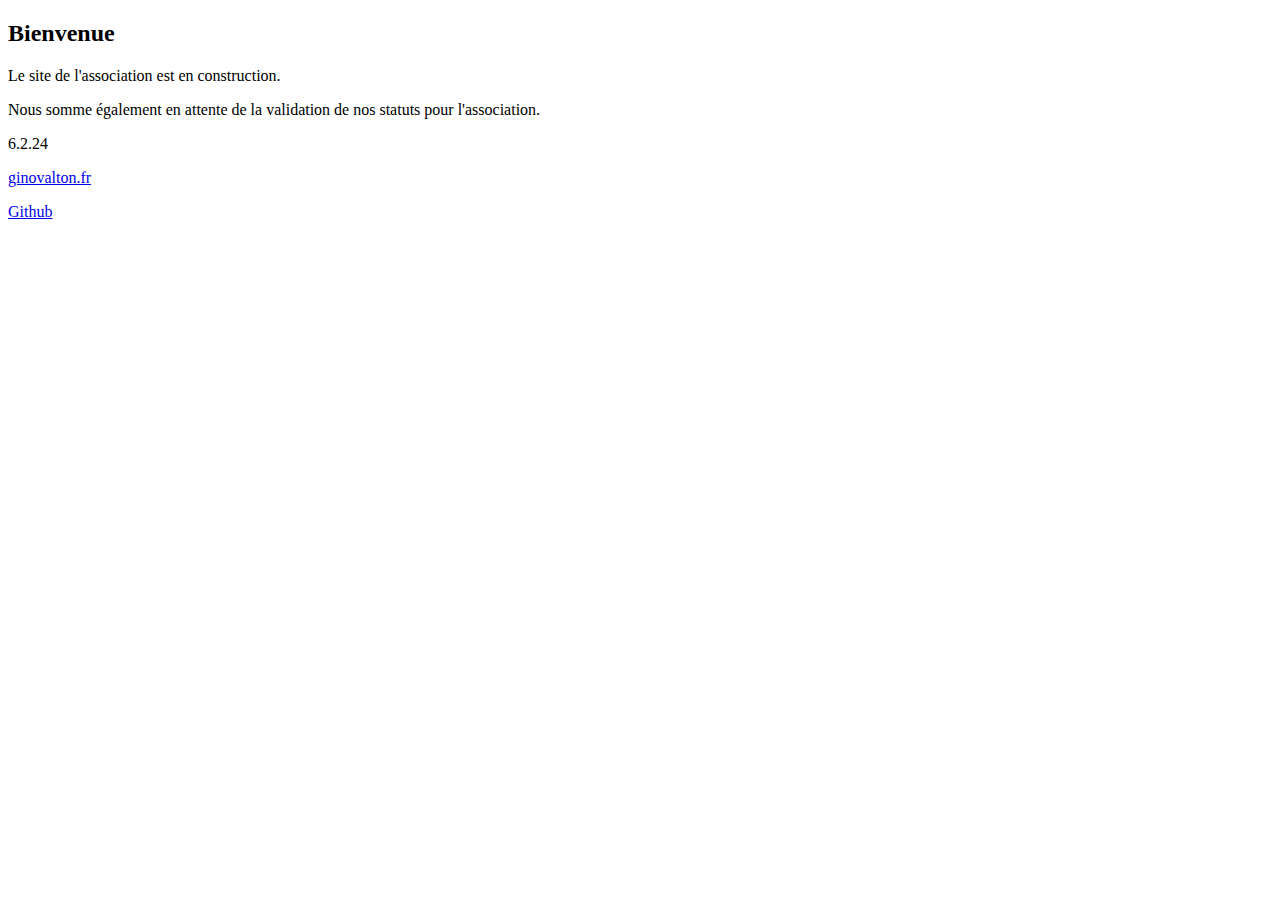
==== index.html @ 08c5112d "very simple temp page, waiting for real website" ====
<!doctype html>
<html lang="fr">

<head>
    <meta charset="utf-8">
</head>

<body>
    <h2>Bienvenue</h2>
    <p>Le site de l'association est en construction.</p>
    <p>Nous somme également en attente de la validation de nos statuts pour l'association.</p>
    <p>6.2.24</p>
    <p><a href="https://ginovalton.fr">ginovalton.fr</a></p>
    <p><a href="https://github.com/aygame101/dionysosparty.fr">Github</a></p>
</body>

</html>
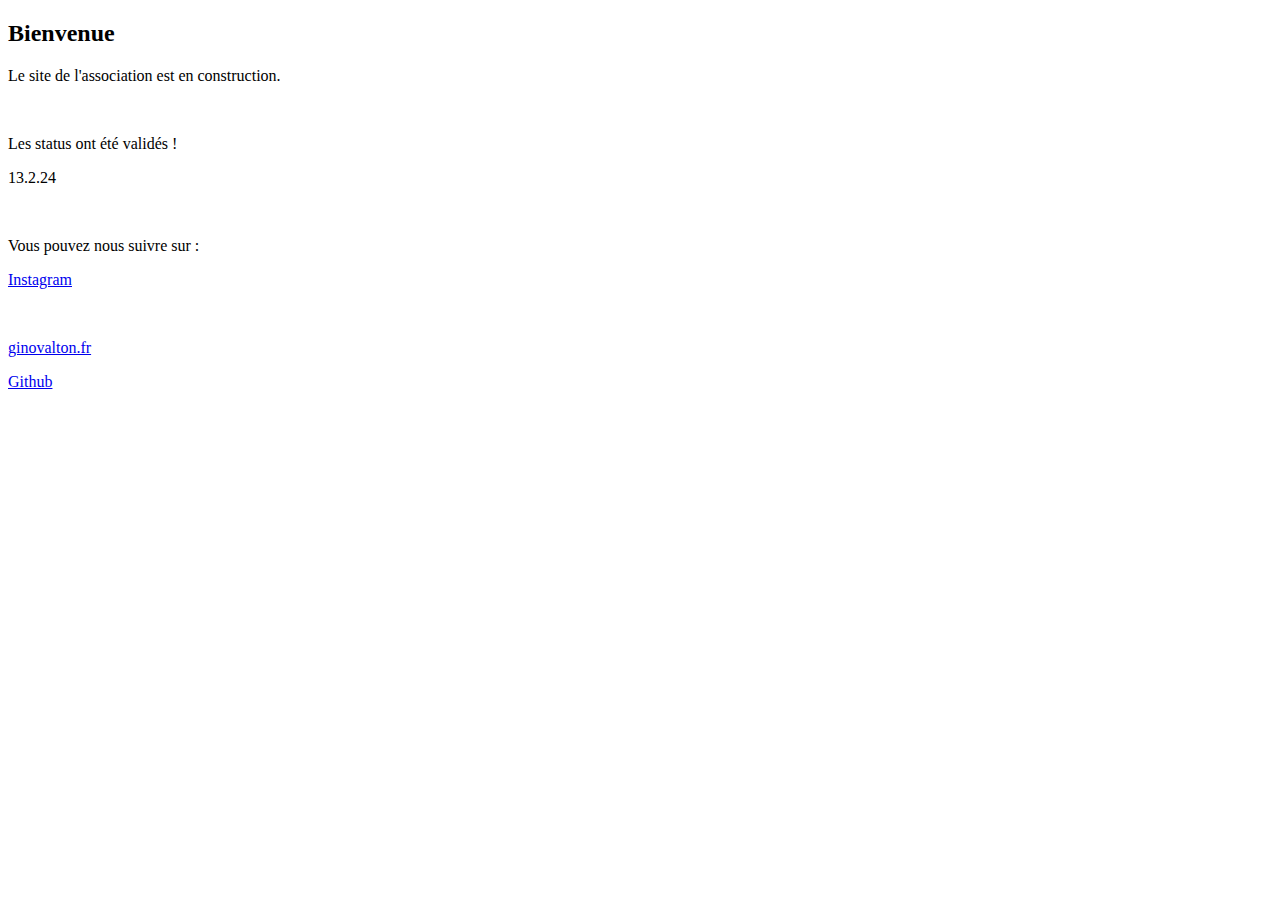
==== commit 3e43df6a: "index" ====
--- a/index.html
+++ b/index.html
@@ -3,13 +3,21 @@
 
 <head>
     <meta charset="utf-8">
+    <meta http-equiv="X-UA-Compatible" content="IE=edge">
+    <meta name="viewport" content="width=device-width, initial-scale=1.0">
+    
 </head>
 
 <body>
     <h2>Bienvenue</h2>
-    <p>Le site de l'association est en construction.</p>
-    <p>Nous somme également en attente de la validation de nos statuts pour l'association.</p>
-    <p>6.2.24</p>
+    <p>Le site de l'association est en construction.</p><br>
+
+    <p>Les status ont été validés !</p>
+    <p>13.2.24</p><br>
+
+    <p>Vous pouvez nous suivre sur :</p>
+    <p><a href="https://www.instagram.com/dionysos.party">Instagram</a></p><br>
+    
     <p><a href="https://ginovalton.fr">ginovalton.fr</a></p>
     <p><a href="https://github.com/aygame101/dionysosparty.fr">Github</a></p>
 </body>
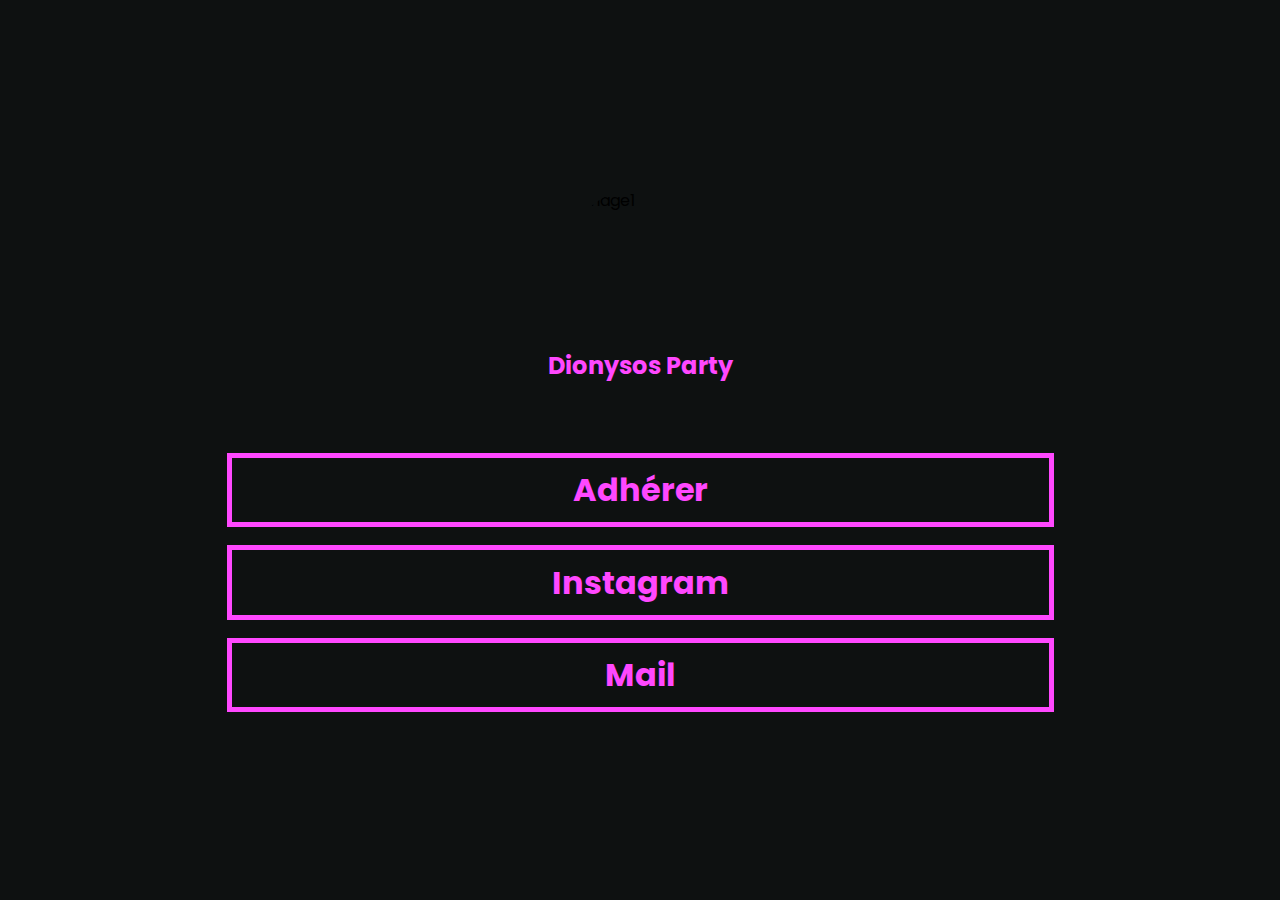
==== commit 566d9e38: "v0.1 done" ====
--- a/index.html
+++ b/index.html
@@ -5,21 +5,42 @@
     <meta charset="utf-8">
     <meta http-equiv="X-UA-Compatible" content="IE=edge">
     <meta name="viewport" content="width=device-width, initial-scale=1.0">
+
+    <title>Dionysos Party</title>
+    <meta name="description" content="Site de l'association Dionysos Party">
+    <link rel="stylesheet" href="css/styles.css">
     
 </head>
 
 <body>
-    <h2>Bienvenue</h2>
-    <p>Le site de l'association est en construction.</p><br>
 
+    <div class="container">
+
+        <section class="one">
+            <img class="img_top_index" src="img/logo.png" alt="image1">
+            <div class="first_page">
+                <h2>Dionysos Party</h2>
+                <a target="_blank" href="https://www.helloasso.com/associations/dionysos-party/adhesions/adhesion"><h1 class=buttons>Adhérer</h1></a>
+                <a target="_blank" href="https://www.instagram.com/dionysos.party"><h1 class=buttons>Instagram</h1></a>
+                <!-- <a target="_blank" href="https://www.instagram.com/dionysos.party"><h1 class=buttons>Recrutement</h1></a> -->
+                <a target="_blank" href="mailto:dionysos.party.ca@gmail.com"><h1 class=buttons>Mail</h1></a>
+
+                <div class="scroll"></div>
+
+            </div>
+        </section>
+
+    </div>
+
+    <!-- 
+    <h3>Actualités</h3>
     <p>Les status ont été validés !</p>
     <p>13.2.24</p><br>
 
-    <p>Vous pouvez nous suivre sur :</p>
-    <p><a href="https://www.instagram.com/dionysos.party">Instagram</a></p><br>
-    
-    <p><a href="https://ginovalton.fr">ginovalton.fr</a></p>
-    <p><a href="https://github.com/aygame101/dionysosparty.fr">Github</a></p>
 </body>
+<footer>      
+    <p><a href="https://ginovalton.fr">ginovalton.fr</a> | <a href="https://github.com/aygame101/dionysosparty.fr">Github</a></p>
+    <p>© 2024 Dionysos Party</p>
+</footer>  -->
 
 </html>--- a/css/styles.css
+++ b/css/styles.css
@@ -0,0 +1,80 @@
+@import url('https://fonts.googleapis.com/css2?family=Poppins:ital,wght@0,400;0,500;0,600;1,400&display=swap');
+
+* {
+    margin: 0;
+    padding: 0;
+}
+
+.container {
+    scroll-snap-type: y mandatory;
+    overflow: scroll;
+    overflow-x: hidden;
+    height: 100vh;
+    font-family: 'Poppins', sans-serif;
+}
+
+section {
+    height: 100vh;
+    display: flex;
+    justify-content: center;
+    align-items: center;
+    flex-direction: column;
+    scroll-snap-align: start;
+}
+
+.first_page {
+    margin-left: auto;
+    margin-right: auto;
+}
+
+.one {
+    background-color: #0e1111;
+}
+
+.one a {
+    text-decoration: none;
+    color: inherit;
+}
+
+.one h2 {
+    margin-top: 0px;
+    text-align: center;
+    color: #ff48ff;
+    margin-bottom: 70px;
+}
+
+.one h1 {
+    color: #ff48ff;
+    padding-left: 25vw;
+    padding-right: 25vw;
+    padding-top: 1%;
+    padding-bottom: 1%;
+    border: solid 5px #ff48ff;
+    background-color: #0e1111;
+    transition: 0.4s;
+    text-align: center;
+    margin-top: 2vh;
+}
+
+.one h1:hover {
+    color: #0e1111;
+    padding-left: 25vw;
+    padding-right: 25vw;
+    padding-top: 1%;
+    padding-bottom: 1%;
+    border: solid 5px #ff48ff;
+    background-color: #ff48ff;
+    transition: 0.4s;
+    text-align: center;
+    margin-top: 2vh;
+}
+
+.img_top_index {
+    vertical-align: middle;
+    width: 150px;
+    height: 150px;
+    object-fit: cover;
+    object-position: center;
+    border-radius: 50%;
+    margin-bottom: 10px;
+}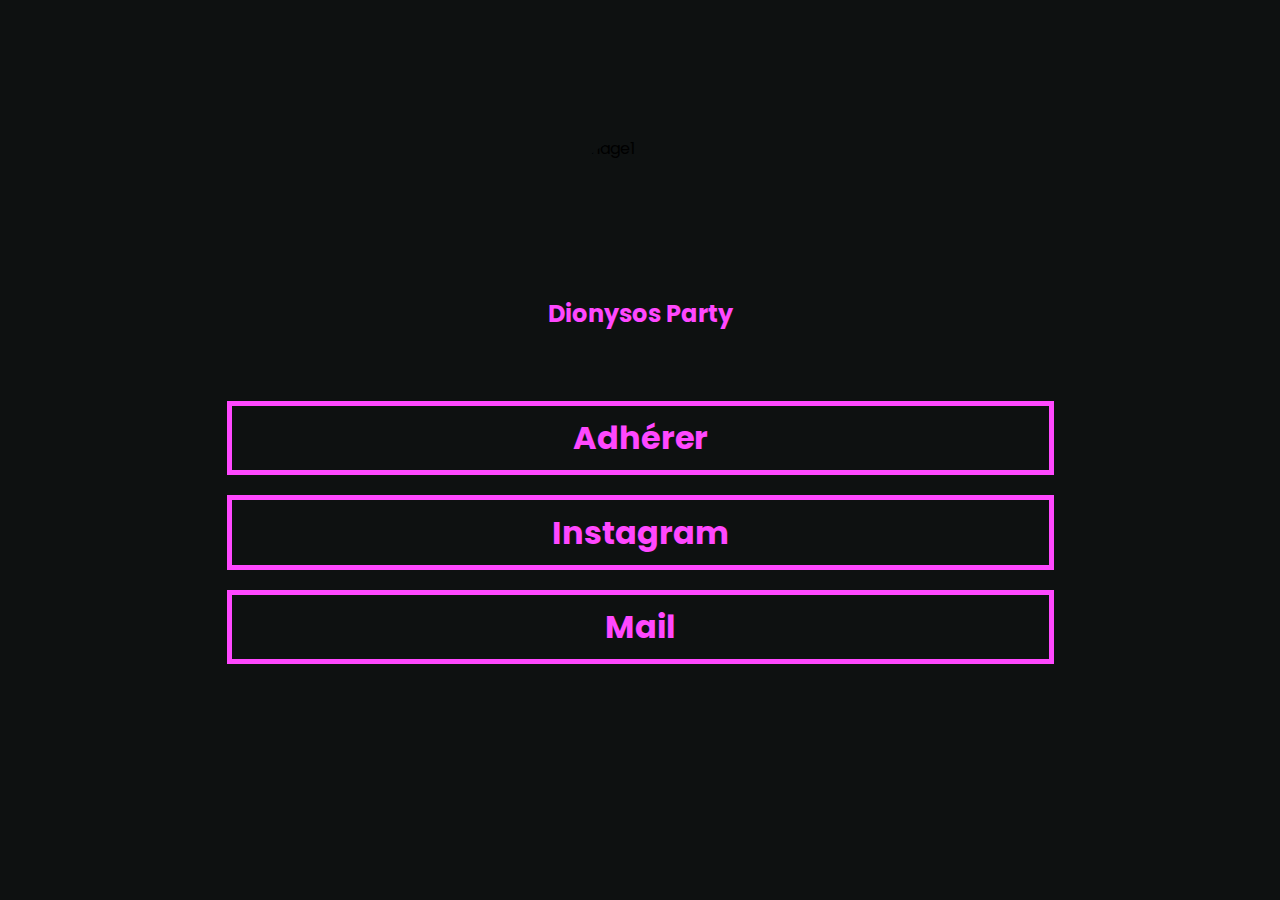
==== commit 9e29a4f9: "edit margin bottom button" ====
--- a/index.html
+++ b/index.html
@@ -23,7 +23,7 @@
                 <a target="_blank" href="https://www.helloasso.com/associations/dionysos-party/adhesions/adhesion"><h1 class=buttons>Adhérer</h1></a>
                 <a target="_blank" href="https://www.instagram.com/dionysos.party"><h1 class=buttons>Instagram</h1></a>
                 <!-- <a target="_blank" href="https://www.instagram.com/dionysos.party"><h1 class=buttons>Recrutement</h1></a> -->
-                <a target="_blank" href="mailto:dionysos.party.ca@gmail.com"><h1 class=buttons>Mail</h1></a>
+                <a target="_blank" href="mailto:dionysos.party.ca@gmail.com"><h1 id="bottom_button" class=buttons>Mail</h1></a>
 
                 <div class="scroll"></div>
 
--- a/css/styles.css
+++ b/css/styles.css
@@ -54,6 +54,7 @@
     transition: 0.4s;
     text-align: center;
     margin-top: 2vh;
+    margin-bottom: 20px;
 }
 
 .one h1:hover {
@@ -67,6 +68,11 @@
     transition: 0.4s;
     text-align: center;
     margin-top: 2vh;
+    margin-bottom: 20px;
+}
+
+#bottom_button {
+    margin-bottom: 100px;
 }
 
 .img_top_index {
@@ -77,4 +83,5 @@
     object-position: center;
     border-radius: 50%;
     margin-bottom: 10px;
+    margin-top: 0px;
 }